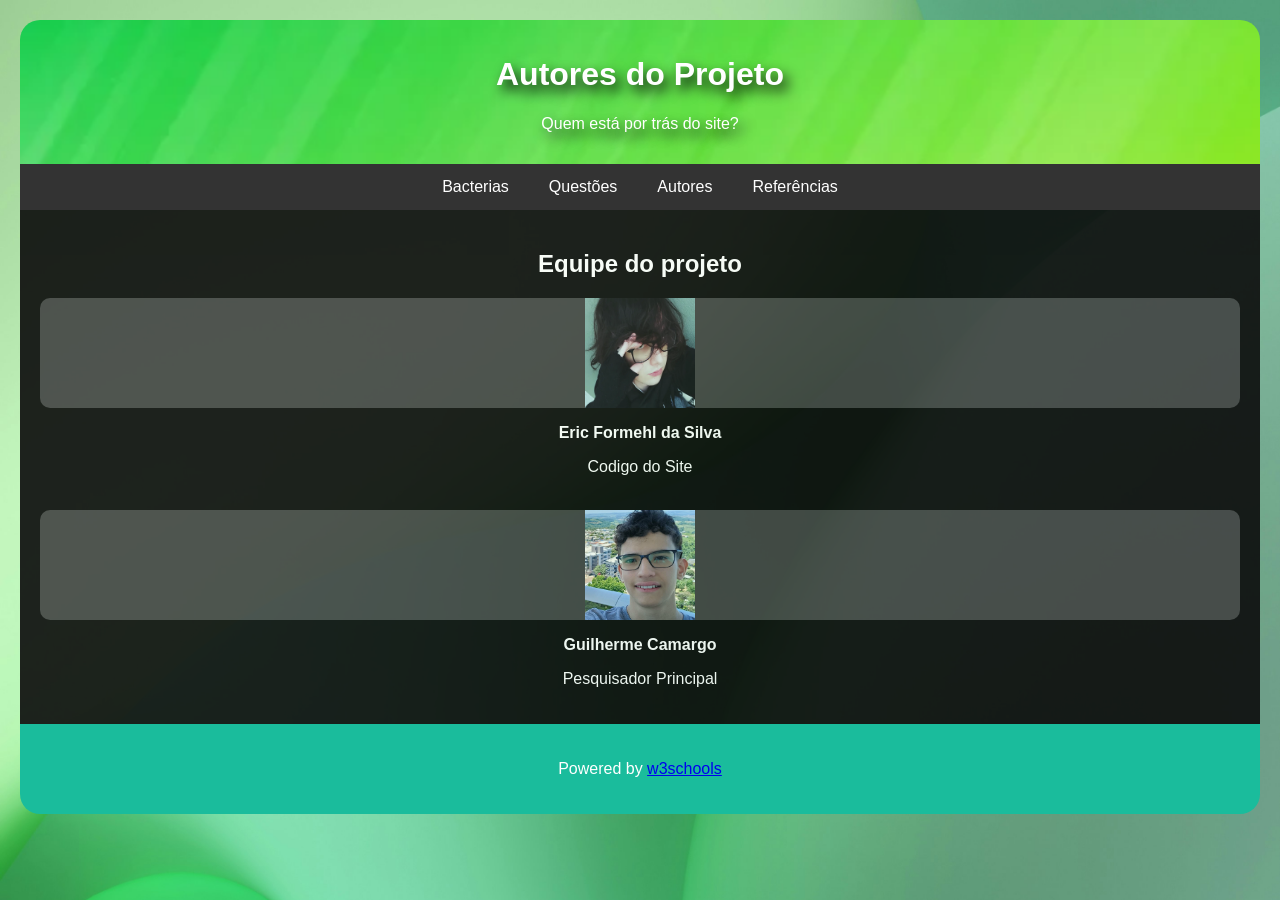
==== autores.html @ d7a34f59 "Add files via upload" ====
<!DOCTYPE html>
<html>
<head>
<title>Trabalho</title>
<link rel="stylesheet" href="css10.css">
<meta charset="UTF-8">
<meta name="viewport" content="width=device-width, initial-scale=1">
</head>
<body>

<!-- Header -->
<header>
  <h1>Autores do Projeto</h1>
  <p>Quem está por trás do site?</p>
</header>

<!-- Navbar -->
<div class="navbar">
  <a href="index.html">Bacterias</a>
  <a href="questoes.html">Questões</a>
  <a href="autores.html">Autores</a>
  <a href="referencia.html">Referências</a>
</div>

<div class="main">
        <h2 style="text-align: center;">Equipe do projeto</h2>
  <div class="fakeimg">
    <img src="img/eu.png" height="110vh" width="110vw" alt="">
  </div>
<p style="text-align: center;"><b>Eric Formehl da Silva</b></p>
<p style="text-align: center;">Codigo do Site</p>
<br>
  <div class="fakeimg">
    <img src="img/camargo.png" height="110vh" width="110vw" alt="">
  </div>
  <p style="text-align: center;"><b>Guilherme Camargo</b></p>
  <p style="text-align: center;">Pesquisador Principal</p>
</div>

<!-- Creditos da w3schools -->
<footer>
<p>Powered by <a href="https://www.w3schools.com/">w3schools</a></p>
</footer>

</body>
</html>
---- css10.css ----
* {
  box-sizing: border-box;
}

body {
  font-family: Arial;
  color: white;
  background-image: url("img/https_unsplash.com_pt-br.jpg");
  background-size: cover;
  margin: 20px;
}

/* Header */
header {
  padding: 15px;
  text-align: center;
  border-radius: 20px 20px 0px 0px;
  background: #1abc9c;
  text-shadow: 5px 7px 13px black;
  background-image: url("img/gradientt.jpg");
  background-repeat: no-repeat;
  background-size: cover;
  color: white;
}

/* Navbar em sí */
.navbar {
  display: flex;
  justify-content: center;
  background-color: #333;
}

/* Links da navbar */
.navbar a {
  color: white;
  padding: 14px 20px;
  text-decoration: none;
  text-align: center;
}

/* Mudar cor na navbar */
.navbar a:hover {
  background-color: #ddd;
  color: black;
}

/* Esconde as respostas */

.resposta {
    background-color: white;
    color: white;
    padding: 10px 15px;
    border: none;
    transition: 0.3s;
}

.resposta:hover {
    background-color: rgb(29, 175, 102);
    cursor: pointer;
}


/* Coluna Principal */
.main {
  flex: 1;
  background-color: rgb(12, 12, 12);
  padding: 20px;
  gap: 10px;
  margin: auto;
  opacity: 0.9;
}

/* Imagens */

img {
    max-width: 50%;
    max-height: 50%;
    display: flex;
}

.fakeimg {
  display: flex;
  background-color: rgb(67, 68, 68);
  justify-content: center;
  gap: 10px;
  border-radius: 10px;
}

/* Footer */
footer {
  padding: 20px;
  text-align: center;
  background: #1abc9c;
  border-radius: 0px 0px 20px 20px;
}

/* Media query */
@media screen and (max-width: 700px) {
  .container, .navbar {   
    flex-direction: column;
  }
  img {  
    max-width: 100%;
    max-height: 100%;
  }
}
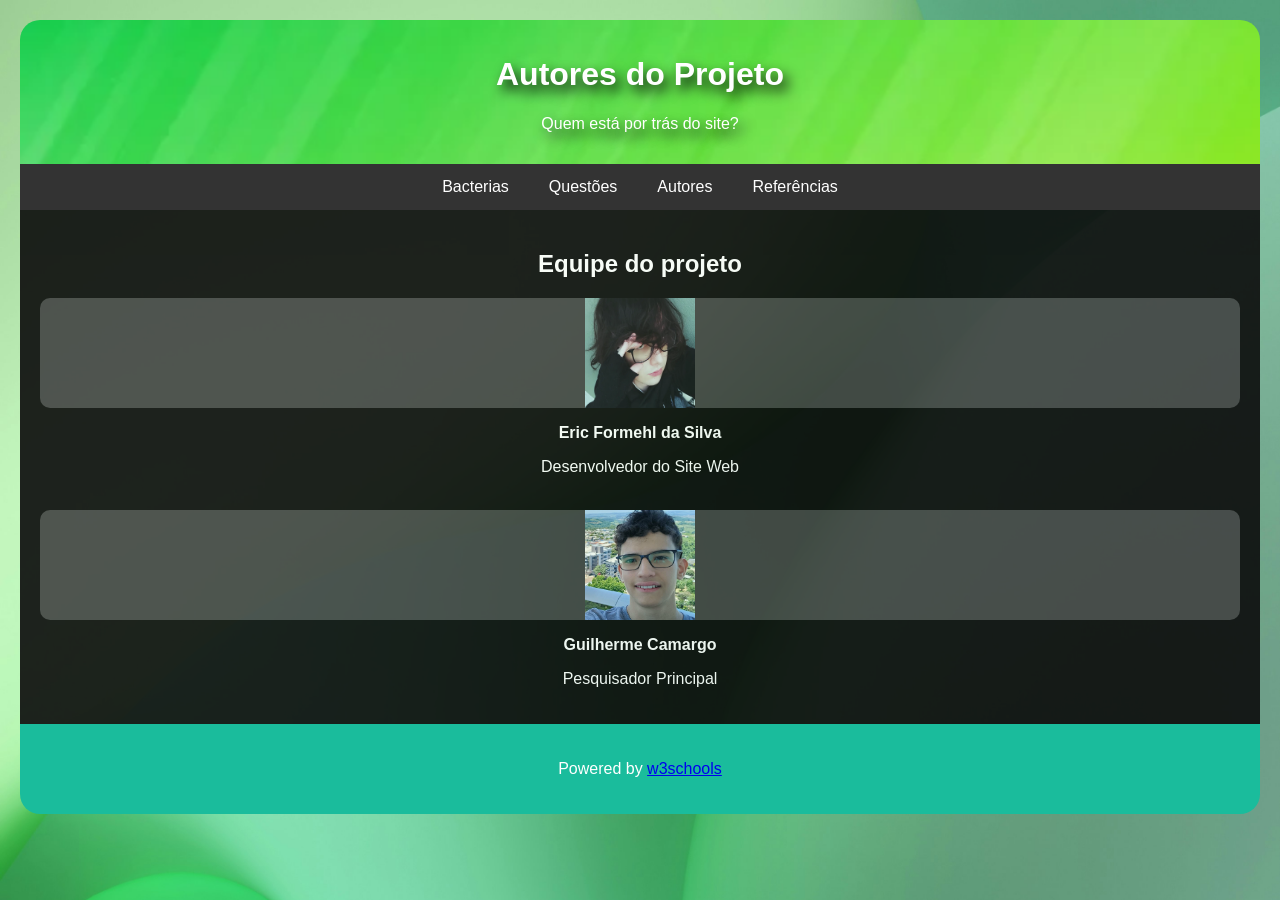
==== commit a4745458: "Mudanças na pagina de autores" ====
--- a/autores.html
+++ b/autores.html
@@ -28,7 +28,7 @@
     <img src="img/eu.png" height="110vh" width="110vw" alt="">
   </div>
 <p style="text-align: center;"><b>Eric Formehl da Silva</b></p>
-<p style="text-align: center;">Codigo do Site</p>
+<p style="text-align: center;">Desenvolvedor do Site Web</p>
 <br>
   <div class="fakeimg">
     <img src="img/camargo.png" height="110vh" width="110vw" alt="">
